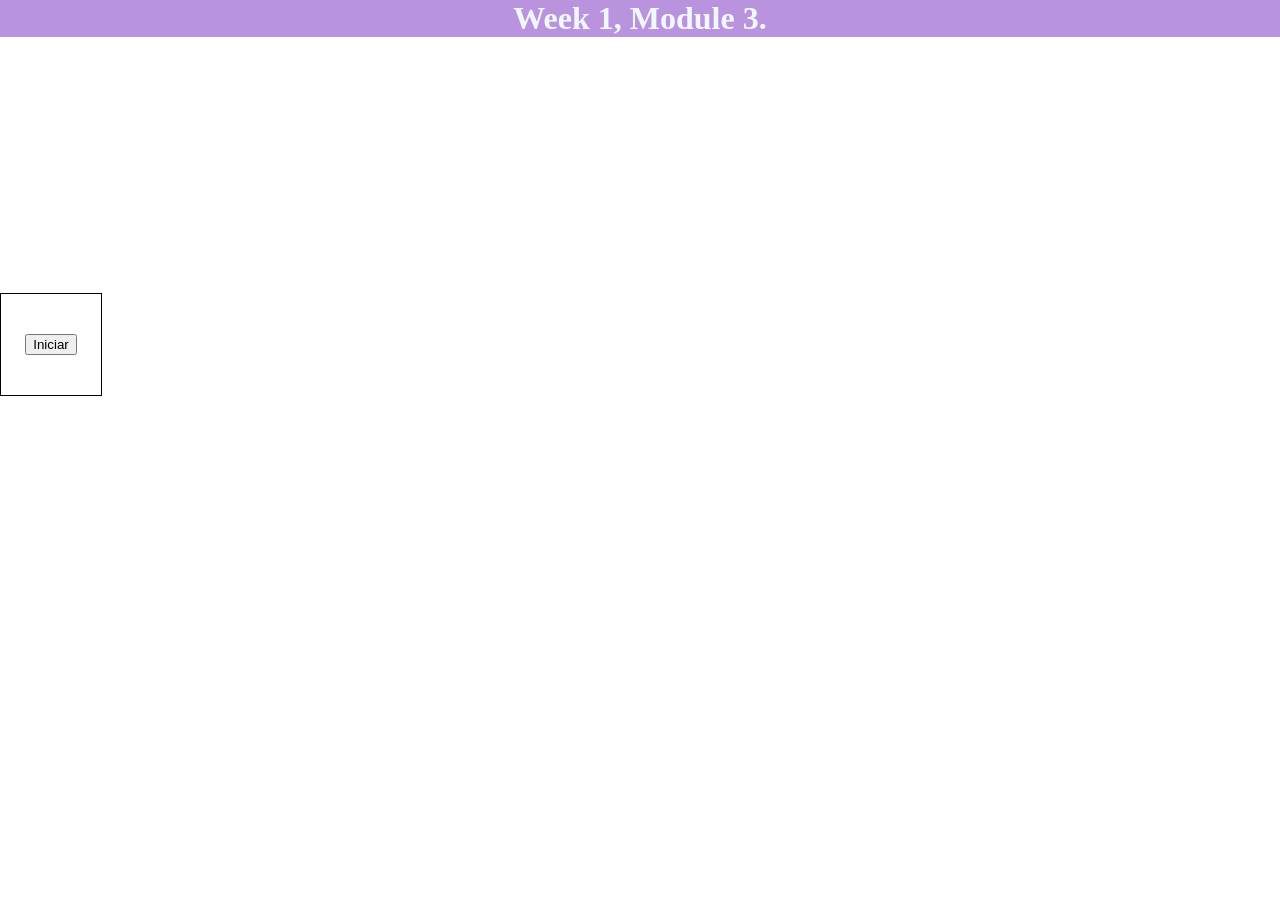
==== index.html @ 881847f0 "Add files via upload" ====
<!DOCTYPE html>
<html lang="en">
<head>
    <meta charset="UTF-8">
    <meta name="viewport" content="width=device-width, initial-scale=1.0">
    <title>Training 1</title>
    <link rel="stylesheet" href="style.css">
</head>
<body>
    <h1>Week 1, Module 3.</h1>
    <div>
        <button class="btn">Iniciar</button>
    </div>
    
    <script src="interactive_system.js"></script>
</body>
</html>
---- style.css ----
body{
    margin: 0;
    padding: 0;
    box-sizing: border-box;
}
h1{
    margin: 0;
    background-color: rgb(186, 147, 223);
    text-align: center;
    font-family: Georgia, 'Times New Roman', Times, serif;
    color: aliceblue;
}
div {
    align-self: center;
    display: flex;
    justify-content: center;
    margin-top: 20%;
    padding: 40px;
    border: 1px solid black;
    width: 20px;
}
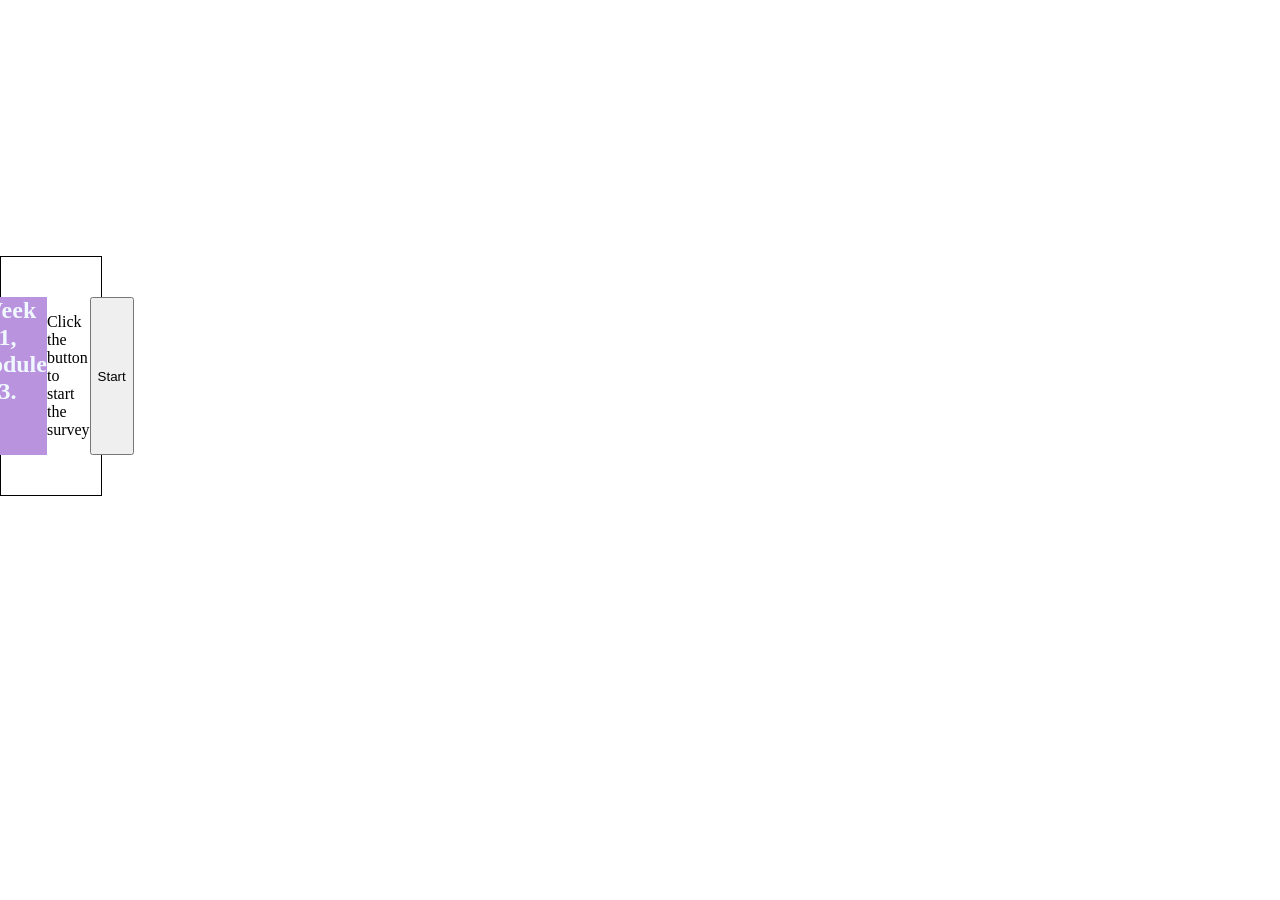
==== commit 2882aba3: "Revise HTML structure for survey start section" ====
--- a/index.html
+++ b/index.html
@@ -7,11 +7,14 @@
     <link rel="stylesheet" href="style.css">
 </head>
 <body>
-    <h1>Week 1, Module 3.</h1>
-    <div>
-        <button class="btn">Iniciar</button>
+    <section>
+    <div class="inside">
+         <h1>Week 1, Module 3.</h1>
+        <p>Click the button to start the survey</p>
+        <button class="btn">Start</button>
     </div>
-    
+    </section>
+   
     <script src="interactive_system.js"></script>
 </body>
-</html>+</html>
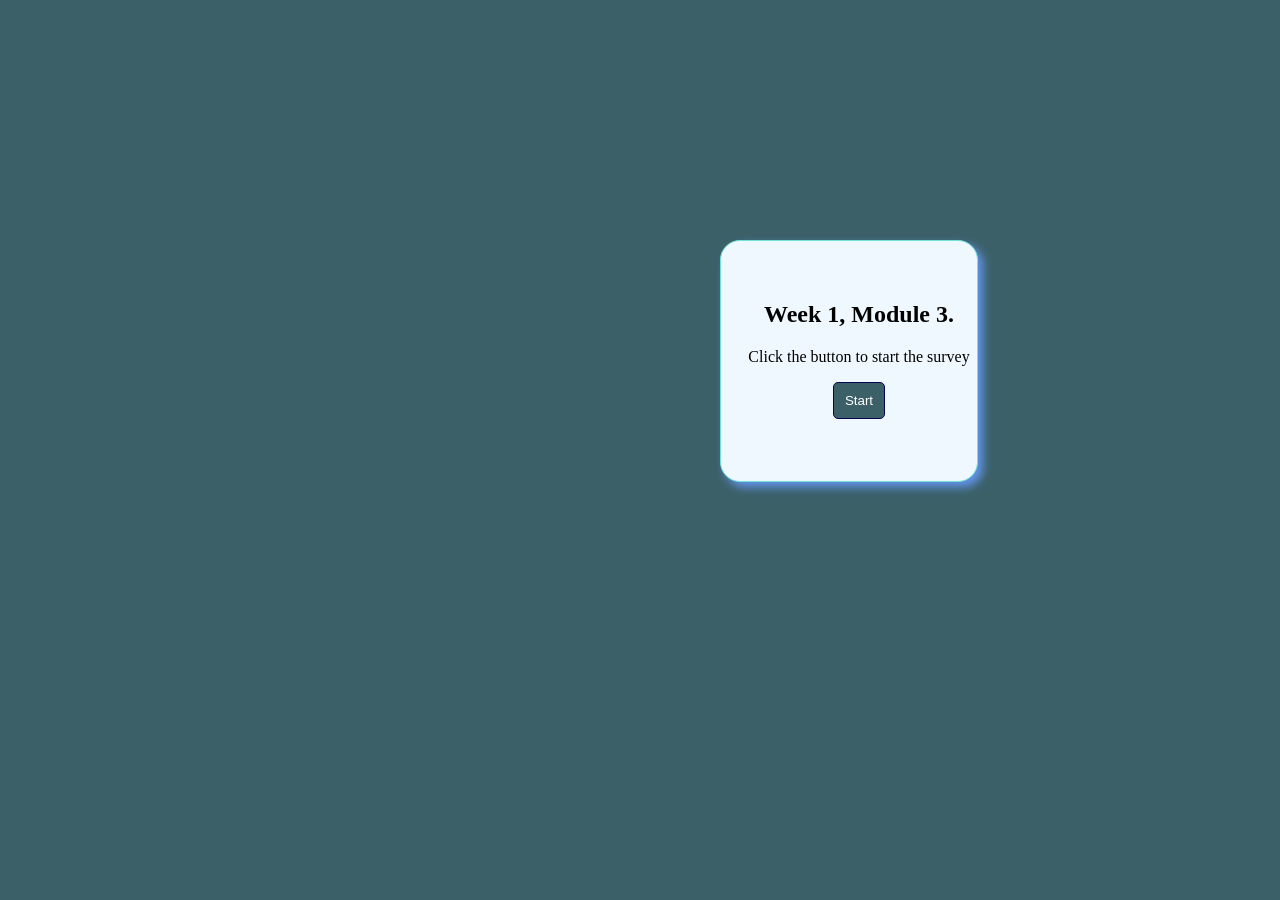
==== commit 2dd4e017: "Add comments for section and button in index.html Added comments to clarify the purpose of the secti" ====
--- a/index.html
+++ b/index.html
@@ -7,10 +7,12 @@
     <link rel="stylesheet" href="style.css">
 </head>
 <body>
+    <!--Section that contains the information and the button to summon the prompts and alerts for the program-->
     <section>
     <div class="inside">
          <h1>Week 1, Module 3.</h1>
         <p>Click the button to start the survey</p>
+    <!-- Button to summon the prompts-->
         <button class="btn">Start</button>
     </div>
     </section>
--- a/style.css
+++ b/style.css
@@ -2,20 +2,33 @@
     margin: 0;
     padding: 0;
     box-sizing: border-box;
+    background-color: rgb(59, 96, 104);
 }
-h1{
-    margin: 0;
-    background-color: rgb(186, 147, 223);
+section {
+    width: 20%;
+    align-items: center;
     text-align: center;
-    font-family: Georgia, 'Times New Roman', Times, serif;
-    color: aliceblue;
+    transform: translate(45rem, 15rem);
+    background-color: aliceblue;
+    height: 15rem;
+    border: 1px solid rgb(115, 227, 216);
+    border-radius: 20px;
+    box-shadow: 5px 5px 10px cornflowerblue;
 }
-div {
-    align-self: center;
-    display: flex;
-    justify-content: center;
-    margin-top: 20%;
-    padding: 40px;
-    border: 1px solid black;
-    width: 20px;
-}+.inside{
+    transform: translate(10px, 40px);
+}
+button.btn {
+    background-color: rgb(59, 96, 104);
+    color: white;
+    border: 1px solid #05054d;
+    border-radius: 5px;
+    width: 20%;
+    padding: 10px;
+    transition: all 0.4s ease-in;
+}
+button.btn:hover{
+    padding: 15px;
+    width: 23%;
+    box-shadow: 5px 5px 10px cornflowerblue;
+}
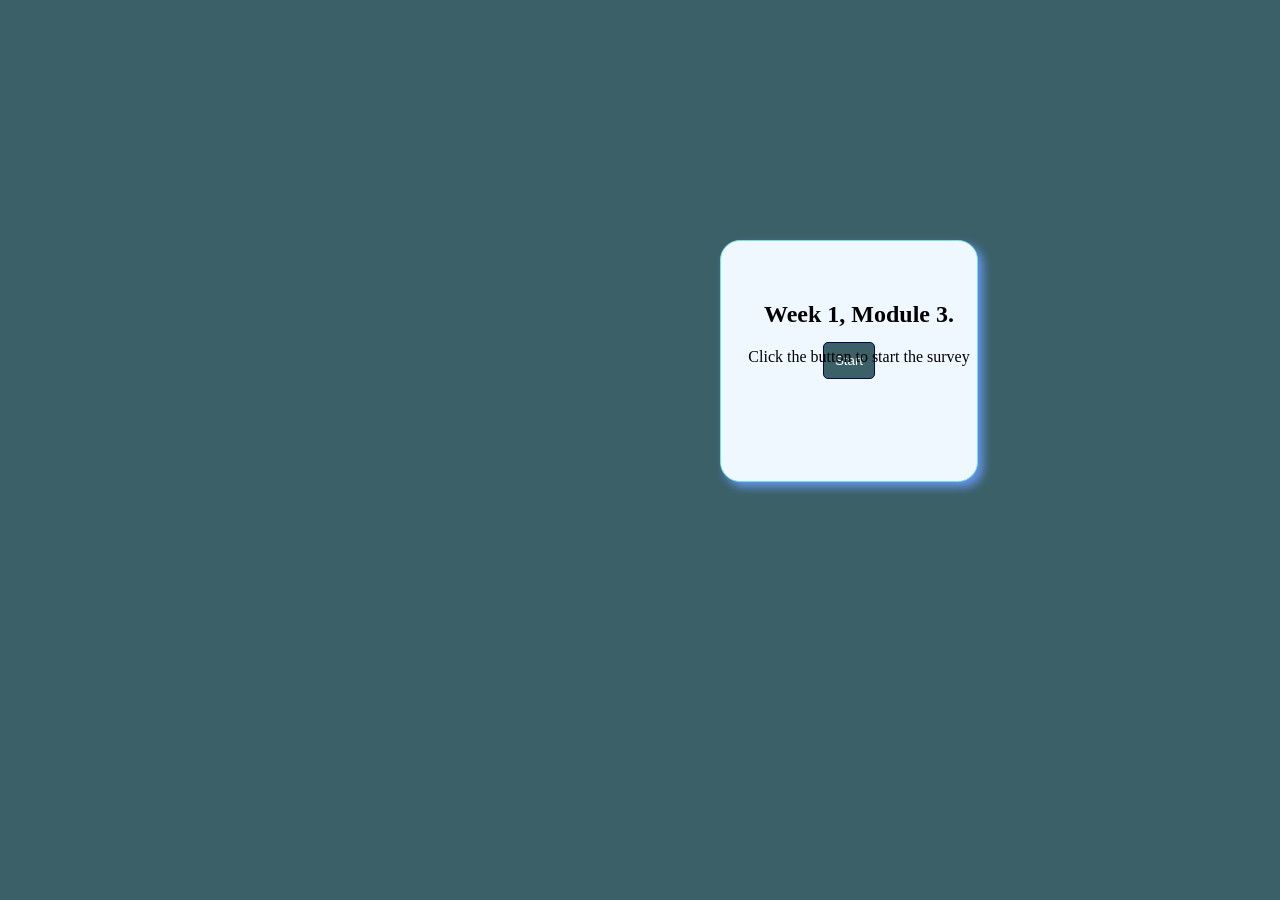
==== commit dd67a1f6: "Modify index.html to include result div and spacing Added additional spacing and a result div for su" ====
--- a/index.html
+++ b/index.html
@@ -12,11 +12,18 @@
     <div class="inside">
          <h1>Week 1, Module 3.</h1>
         <p>Click the button to start the survey</p>
+        </div>
+       
     <!-- Button to summon the prompts-->
-        <button class="btn">Start</button>
-    </div>
+        <button class="btn">Start</button>   
+        <br>
+        <br>
+    <div id="result">
+        
+    </div>  
     </section>
-   
+    
+    
     <script src="interactive_system.js"></script>
 </body>
 </html>
--- a/style.css
+++ b/style.css
@@ -1,9 +1,11 @@
+/*Body configurations to allow it to be fully seen on the screen*/
 body{
     margin: 0;
     padding: 0;
     box-sizing: border-box;
     background-color: rgb(59, 96, 104);
 }
+/*Configuration for the section container*/
 section {
     width: 20%;
     align-items: center;
@@ -15,9 +17,11 @@
     border-radius: 20px;
     box-shadow: 5px 5px 10px cornflowerblue;
 }
+/*Inside container configurations to help with the position*/
 .inside{
     transform: translate(10px, 40px);
 }
+/*Buton configurations, including a hover for aesthetic purposes*/
 button.btn {
     background-color: rgb(59, 96, 104);
     color: white;
